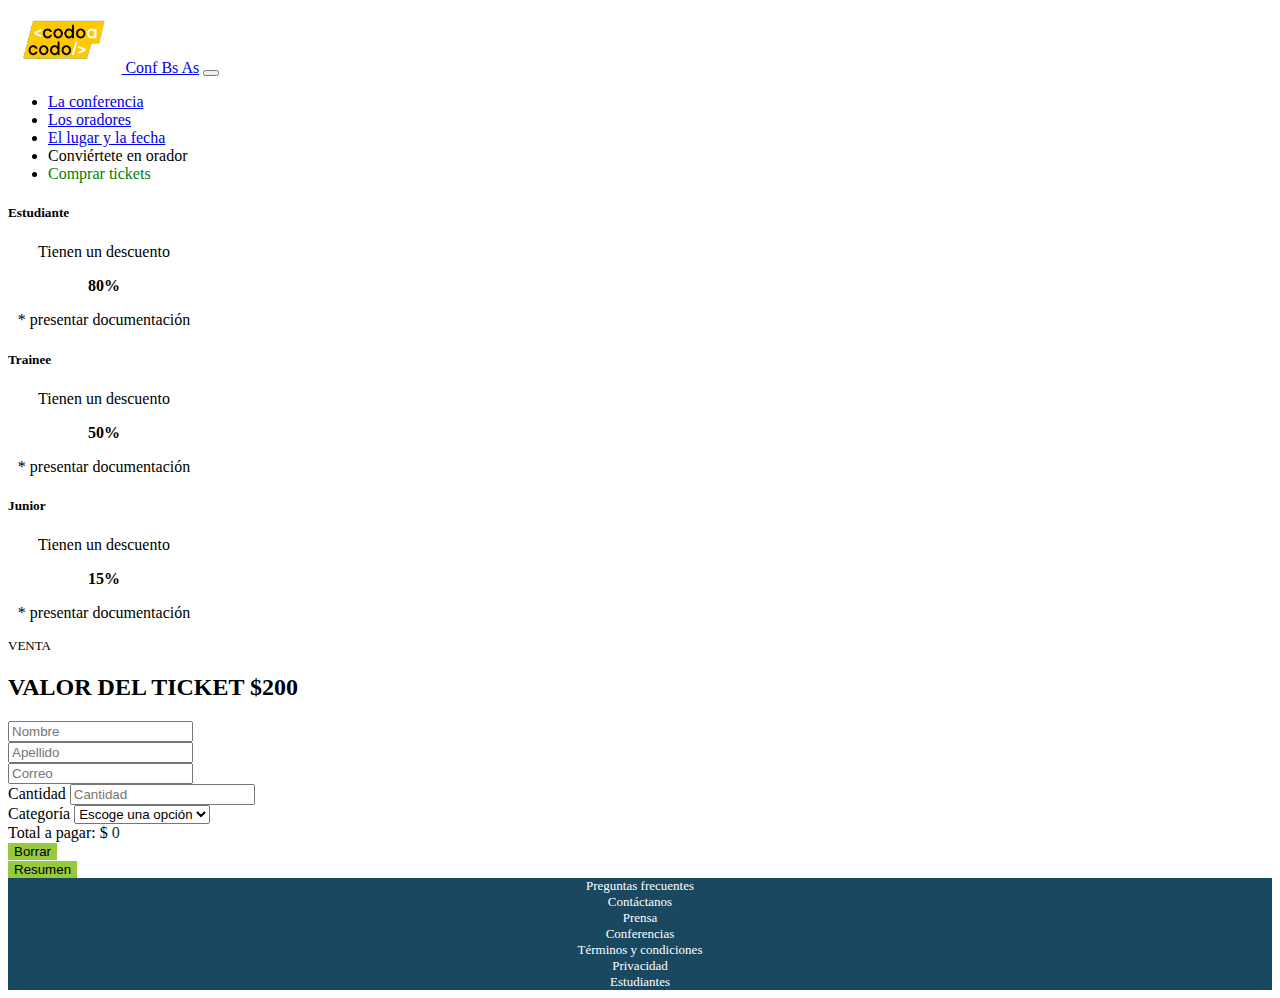
==== comprar-tickets.html @ bef3d97e "Se agrega tickets.html, más clases/id en styles.css y js/tickets.js" ====
<!-- TP Bootstrap de Sebastian Pozzi -->
<!doctype html>
<html lang="es">
  <head>
    <meta charset="utf-8">
    <meta name="viewport" content="width=device-width, initial-scale=1">
    <title>Comprar Tickets - Conferencia Bs. As.</title>
    <link href="https://cdn.jsdelivr.net/npm/bootstrap@5.2.1/dist/css/bootstrap.min.css" rel="stylesheet" integrity="sha384-iYQeCzEYFbKjA/T2uDLTpkwGzCiq6soy8tYaI1GyVh/UjpbCx/TYkiZhlZB6+fzT" crossorigin="anonymous">
    <link rel="stylesheet" href="css/style.css">
  </head>
  <body>
    

    <!-- inicio navbar -->
    <nav class="navbar navbar-expand-lg navbar-dark bg-dark">

        <div class="container-fluid ms-5">
            
                <a class="navbar-brand" href="#">
                <img src="img/codoacodo.png" alt="" height="65px">
                Conf Bs As</a>

                <button class="navbar-toggler" type="button" data-bs-toggle="collapse" data-bs-target="#navbarNav" aria-controls="navbarNav" aria-expanded="false" aria-label="Toggle navigation">
                <span class="navbar-toggler-icon"></span>
                </button>
            
            <div class="collapse navbar-collapse justify-content-end me-5" id="navbarNav">
            
                <ul class="navbar-nav">
                <li class="nav-item">
                    <a class="nav-link active" aria-current="page" href="#">La conferencia</a>
                </li>
                <li class="nav-item">
                    <a class="nav-link" href="#">Los oradores</a>
                </li>
                <li class="nav-item">
                    <a class="nav-link" href="#">El lugar y la fecha</a>
                </li>
                <li class="nav-item">
                    <a class="nav-link">Conviértete en orador</a>
                </li>
                <li class="nav-item">
                    <a class="nav-link menu-green" href="#">Comprar tickets</a>
                </li>
                </ul>
            </div>
        </div>
      </nav>
    <!-- fin navbar -->

      
    <!-- inicio main -->
    
    <div id="container w-50 pb-2">

        <div class="d-flex justify-content-center mt-5">

            <div class="card me-1 border-primary" id="estudiante" style="width: 12rem;" onclick="clickCategoria('estudiante')">
                <div class="card-body">
                    <h5 class="card-title text-center">Estudiante</h5>
                    <p class="card-text">Tienen un descuento</p>
                    <p class="card-text"><strong>80%</strong></p>
                    <p class="card-text fw-lighter">* presentar documentación</p>
                </div>
            </div>

            
            <div class="card me-1 border-success" id="trainee" style="width: 12rem;"onclick="clickCategoria('trainee')">
                <div class="card-body">
                    <h5 class="card-title text-center">Trainee</h5>
                    <p class="card-text">Tienen un descuento</p>
                    <p class="card-text"><strong>50%</strong></p>
                    <p class="card-text fw-lighter">* presentar documentación</p>
                </div>
            </div>

            <div class="card me-1 border-warning" id="junior" style="width: 12rem;" onclick="clickCategoria('junior')">
                <div class="card-body">
                    <h5 class="card-title text-center">Junior</h5>
                    <p class="card-text">Tienen un descuento</p>
                    <p class="card-text"><strong>15%</strong></p>
                    <p class="card-text fw-lighter">* presentar documentación</p>
                </div>
            </div>
        </div>
    </div>

    <!-- Fin main -->

    <!-- Inicio Formulario -->
    <div class="text-center p-3 mb-0" id="quiero-ser-orador">
        <p class="mb-0 font-small text-uppercase">VENTA</p>
        <h2>VALOR DEL TICKET $200</h2>
    </div>

    <div class="container w-50 pb-3">
        <div class="row g-2">

            <div class="col-md-6 input-group-sm">
              <input type="text" class="form-control" id="nombre" placeholder="Nombre">
            </div>
            <div class="col-md-6 input-group-sm">
              <input type="text" class="form-control" id="apellido" placeholder="Apellido">
            </div>

            <div class="col-12 input-group-sm mt-3">
                <input type="text" class="form-control" id="email" placeholder="Correo">
            </div>

            <div class="col-md-6 input-group-sm mt-3">
                <label for="text" class="form-label">Cantidad</label>

                <input onchange="cantidadTicket()" type="text" class="form-control" id="cantidad" placeholder="Cantidad">
            </div>
            <div class="col-md-6 input-group-sm mt-3">
                <label for="text" class="form-label">Categoría</label>

                <select class="form-select" aria-label="categoria" id="categoria">
                    <option selected>Escoge una opción</option>
                    <option value="estudiante">Estudiante</option>
                    <option value="trainee">Trainee</option>
                    <option value="junior">Junior</option>
                  </select>
            </div>
            
            <div class="col-12 mt-3 bg-info p-2" style="--bs-bg-opacity: .5">
                  Total a pagar: $ <span id="total">0</span> 
            </div>
            
            <div class="col-6">
              <button onclick="borrarCampos()" type="text" class="btn btn-success boton-form text-light w-100 " id="borrar">Borrar</button>
            </div>
            <div class="col-6">
              <button onclick="calcularCosto()" type="text" class="btn btn-success boton-form text-light w-100 " id="resumen">Resumen</button>
            </div>
        </div>
    </div>
    <!-- Fin formulario -->

    <!-- Inicio Footer -->
    <footer>
        <div id="footer-contenido">
            <div class="row me-0 pt-3 pb-3 justify-content-center centrar-texto font-small">
                <div class="col-1"><a href="#">Preguntas frecuentes</a></div>
                <div class="col-1"><a href="#">Contáctanos</a></div>
                <div class="col-1"><a href="#">Prensa</a></div>
                <div class="col-1"><a href="#">Conferencias</a></div>
                <div class="col-1"><a href="#">Términos y condiciones</a></div>
                <div class="col-1"><a href="#">Privacidad</a></div>
                <div class="col-1"><a href="#">Estudiantes</a></div>
            </div>
        </div>
    </footer>
    <!-- Fin Footer -->

    <script src="https://cdn.jsdelivr.net/npm/bootstrap@5.2.1/dist/js/bootstrap.bundle.min.js" integrity="sha384-u1OknCvxWvY5kfmNBILK2hRnQC3Pr17a+RTT6rIHI7NnikvbZlHgTPOOmMi466C8" crossorigin="anonymous"></script>
    <script src="js/ticket.js"></script>
  </body>
</html>
---- css/style.css ----
.menu-green {
    color: green;
    text-decoration: none;
}

.menu-green:hover{
    color: rgb(50, 255, 50);
}

.img-oscura{
    filter: brightness(0.5); 
}

.carousel-pos-left{
    left: 50%;
}

.background-cover{
    object-fit: cover;
    max-height:600px;
}

.boton-green{
    background-color: #24ab24;
}

.boton-form{
    background-color: #96C93E;
    border: 0;
}

.boton-form:hover{
    background-color: #76a523!important;
}

.carousel-texto{
    width: 40%;
}

.card-color{
    background-color: #5fb9c1;
}

#conocer-mas{
    background-color: #33393F;
}

#honolulu-mas{
    height: 400px;
    background-image:url("../img/honolulu.jpg");
    background-size: cover;
}

.centrar-texto{
    text-align: center;
}

.subrayado{
    text-decoration: underline dotted;
}

.font-small{
    font-size: small;
}

.font-medium{
    font-size:14px
}

#footer-contenido{
    background-color: #1A4860;
}

#footer-contenido a{
    color: white;
    text-decoration: none;
}

#total {
    border-radius: 3px;
    color: #0d2c3c;
}

.card-body p {
    text-align: center;
}
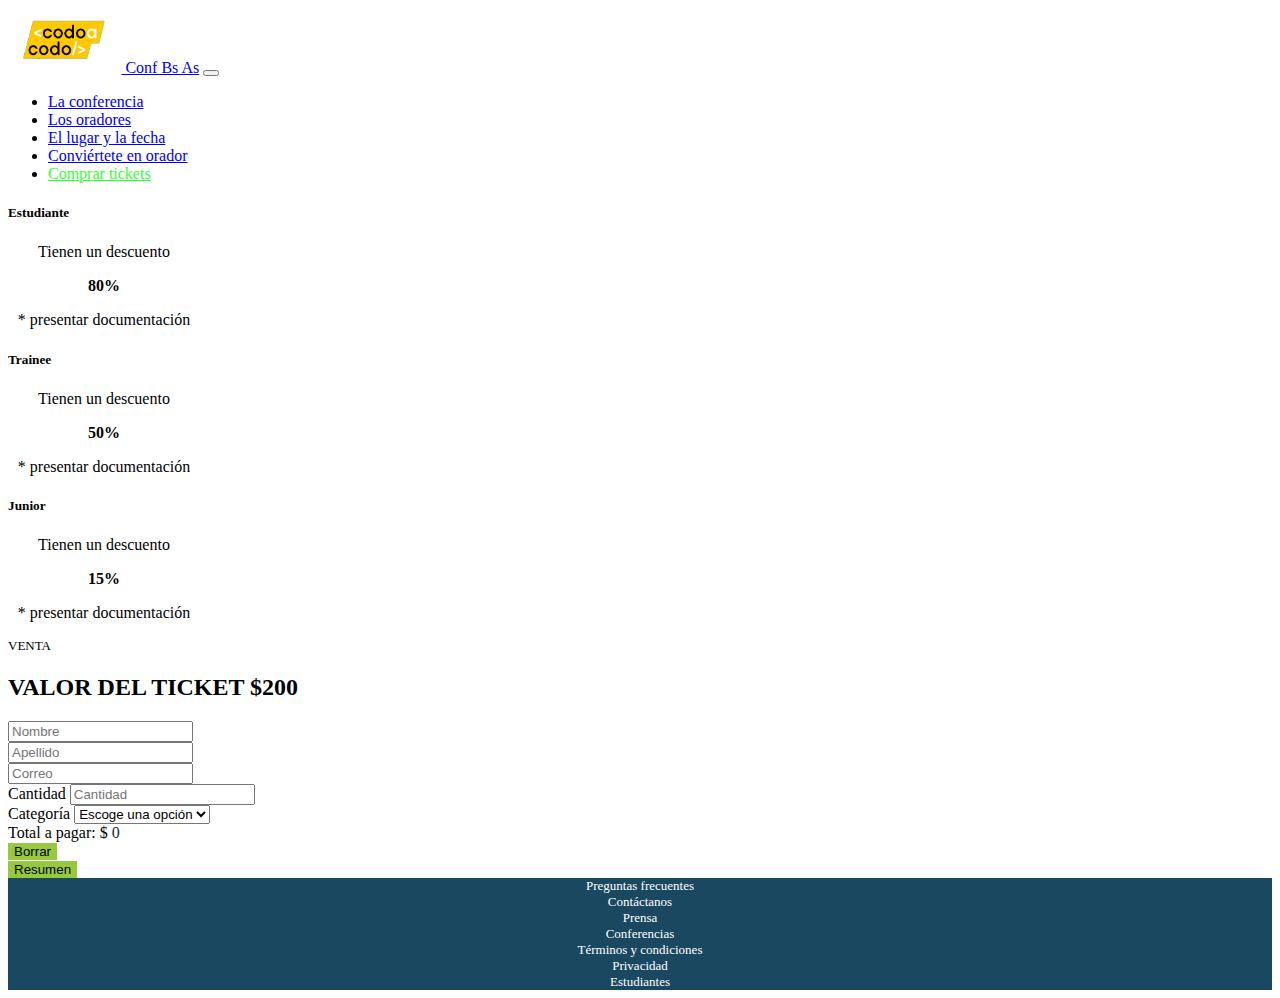
==== commit 5df2fe1a: "Mejoras en el menú y cambios de estilos." ====
--- a/comprar-tickets.html
+++ b/comprar-tickets.html
@@ -37,10 +37,10 @@
                     <a class="nav-link" href="#">El lugar y la fecha</a>
                 </li>
                 <li class="nav-item">
-                    <a class="nav-link">Conviértete en orador</a>
+                    <a class="nav-link" href="index.html">Conviértete en orador</a>
                 </li>
                 <li class="nav-item">
-                    <a class="nav-link menu-green" href="#">Comprar tickets</a>
+                    <a class="nav-link menu-greenOn" href="#">Comprar tickets</a>
                 </li>
                 </ul>
             </div>
--- a/css/style.css
+++ b/css/style.css
@@ -5,6 +5,14 @@
 
 .menu-green:hover{
     color: rgb(50, 255, 50);
+}
+
+.menu-greenOn {
+    color: rgb(50, 255, 50);
+}
+
+.menu-greenOn:hover{
+    color: green;
 }
 
 .img-oscura{
